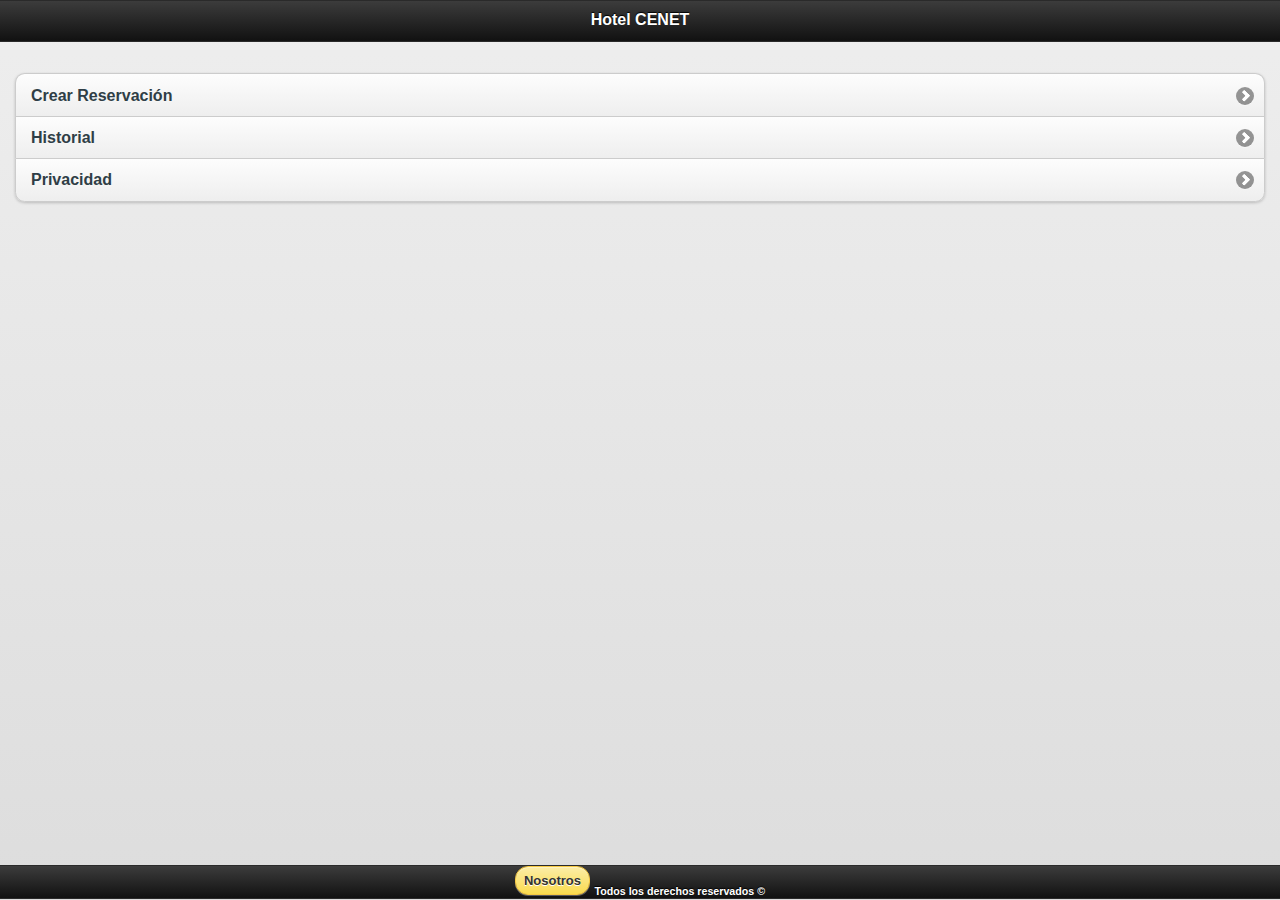
==== index.html @ 975bae32 "hotelcenet by Humberto Vega" ====
<!DOCTYPE html> 
<html>
<head>
<meta charset="utf-8">
<title>Aplic. Web de jQuery Mobile</title>
<link href="jquery.mobile.theme-1.0.min.css" rel="stylesheet" type="text/css"/>
<link href="jquery.mobile.structure-1.0.min.css" rel="stylesheet" type="text/css"/>
<script src="jquery-1.6.4.min.js" type="text/javascript"></script>
<script src="jquery.mobile-1.0.min.js" type="text/javascript"></script>
</head> 
<body> 

<div data-role="page" id="page">
	<div data-role="header">
		<h1>Hotel CENET</h1>
	</div>
	<div data-role="content">	
		<ul data-role="listview" data-inset="true">
			<li><a href="#nr1">Crear Reservación</a></li>
            <li><a href="#historial">Historial</a></li>
			<li><a href="#priv">Privacidad</a></li>
		</ul>		
	</div>
	<div data-role="footer" style="text-align:center;" data-position="fixed">
    <a data-role="button" data-theme="e" href="#nosotros" class="ui-btn-left" data-transition="slideup">Nosotros</a>
		<span style="font-size:8pt;">Todos los derechos reservados &copy;</span>
	</div>
</div>

<div data-role="page" id="nosotros">
	<div data-role="header">
		<h1>Nosotros</h1>
        <a data-role="button" data-direction="reverse" data-rel="back" href="#page1" data-icon="delete" data-iconpos="notext"
        class="ui-btn-right" data-theme="f">
        </a>
	</div>
	<div data-role="content" style="text-align:justify;">	
		We believe that your web site or app should feel like your brand, not any particular OS. To make building highly customized themes easy, we've created ThemeRoller for Mobile to make it easy to drag and drop colors and download a custom theme. For polished visuals without the bloat, we leverage CSS3 properties like text-shadow, box-shadow, and gradients.		
	</div>
	
</div>

<div data-role="page" id="priv">
	<div data-role="header">
		<h1>Privacidad</h1>
        <a data-role="button" 5data-direction="reverse" data-rel="back"  href="#page1" data-icon="arrow-l" data-iconpos="left" 
        class="ui-btn-left">
            Atras
        </a>
	</div>
	<div data-role="content" style="text-align:justify;">	
		We believe that your web site or app should feel like your brand, not any particular OS. To make building highly customized themes easy, we've created ThemeRoller for Mobile to make it easy to drag and drop colors and download a custom theme. For polished visuals without the bloat, we leverage CSS3 properties like text-shadow, box-shadow, and gradients.		
	</div>
</div>

<div data-role="page" id="nr1">
	<div data-role="header">
		<h1>Reservar</h1>
	</div>
    <div data-role="footer" data-position="fixed">
		<div data-role="navbar" data-iconpos="top">
            <ul>
                <li>
                    <a href="#page" data-transition="none" data-theme="f" data-icon="">
                        Cancelar
                    </a>
                </li>
                <li>
                    <a href="#page1" data-transition="none" data-theme="" data-icon="">
                        Siguiente
                    </a>
                </li>
            </ul>
        </div>
	</div>
	<div data-role="content">	
		<ul data-role="listview" data-divider-theme="a" data-inset="true">
            <li data-role="list-divider" role="heading">
                Tipo de Habitación
            </li>
            <li data-theme="c">
                <a href="#" data-transition="slide">
                   Habitacion Sencilla
                </a>
            </li>
            <li data-theme="c">
                <a href="#" data-transition="slide">
                   Habitacion Doble
                </a>
            </li>
            <li data-theme="c">
                <a href="#" data-transition="slide">
                   Suite
                </a>
            </li>
        </ul>	
	</div>
</div>

<div data-role="page" id="nr2">
	<div data-role="header">
		<h1>Reservar</h1>
	</div>
    <div data-role="footer" data-position="fixed">
		<div data-role="navbar" data-iconpos="top">
            <ul>
                <li>
                    <a href="#page" data-transition="none" data-theme="f" data-icon="">
                        Cancelar
                    </a>
                </li>
                <li>
                    <a href="#page1" data-transition="none" data-theme="" data-icon="">
                        Reservar
                    </a>
                </li>
            </ul>
        </div>
	</div>
	<div data-role="content">	
		<ul data-role="listview" data-divider-theme="a" data-inset="true">
            <li data-role="list-divider" role="heading">
                Datos de Reserva
            </li>
            <li data-theme="c">
            Habitaciones:
                <select id="rHabitaciones">
            <option>1</option>
            <option>2</option>
            <option>3</option>
            <option>4</option>
            <option>5</option>
                </select>
            </li>
            <li data-theme="c">
                Días:
                <select id="rDias">
              <option>1</option>
              <option>2</option>
              <option>3</option>
              <option>4</option>
              <option>5</option>
                </select>
            </li>
            <li data-theme="c">
                Personas:
                <select id="rPersonas">
              <option>1</option>
              <option>2</option>
              <option>3</option>
              <option>4</option>
              <option>5</option>
                </select>
            </li>
        </ul>	
	</div>
</div>


<div data-role="page" id="historial">
	<div data-role="header">
		<h1>Historial</h1>
	</div>
	<div data-role="content">	
		<div data-role="collapsible-set">
            <div data-role="collapsible" data-collapsed="true">
                <h3>
                    08/06/2013
                </h3>
                <strong>Días</strong> x<br />
                <strong>Habitaciones</strong> y<br />
                <strong>Personas</strong> z
            </div>
        </div>		
	</div>
	<div data-role="footer" data-position="fixed">
		<div data-role="navbar" data-iconpos="top">
            <ul>
                <li>
                    <a href="#page" data-transition="flip" data-icon="home">
                        Principal
                    </a>
                </li>
                <li>
                    <a href="#nr1" data-transition="slidedown" data-icon="plus">
                        Reservar
                    </a>
                </li>
                <li>
                    <a href="#priv" data-transition="pop" data-icon="info">
                        Privacidad
                    </a>
                </li>
            </ul>
        </div>
	</div>
</div>

</body>
</html>
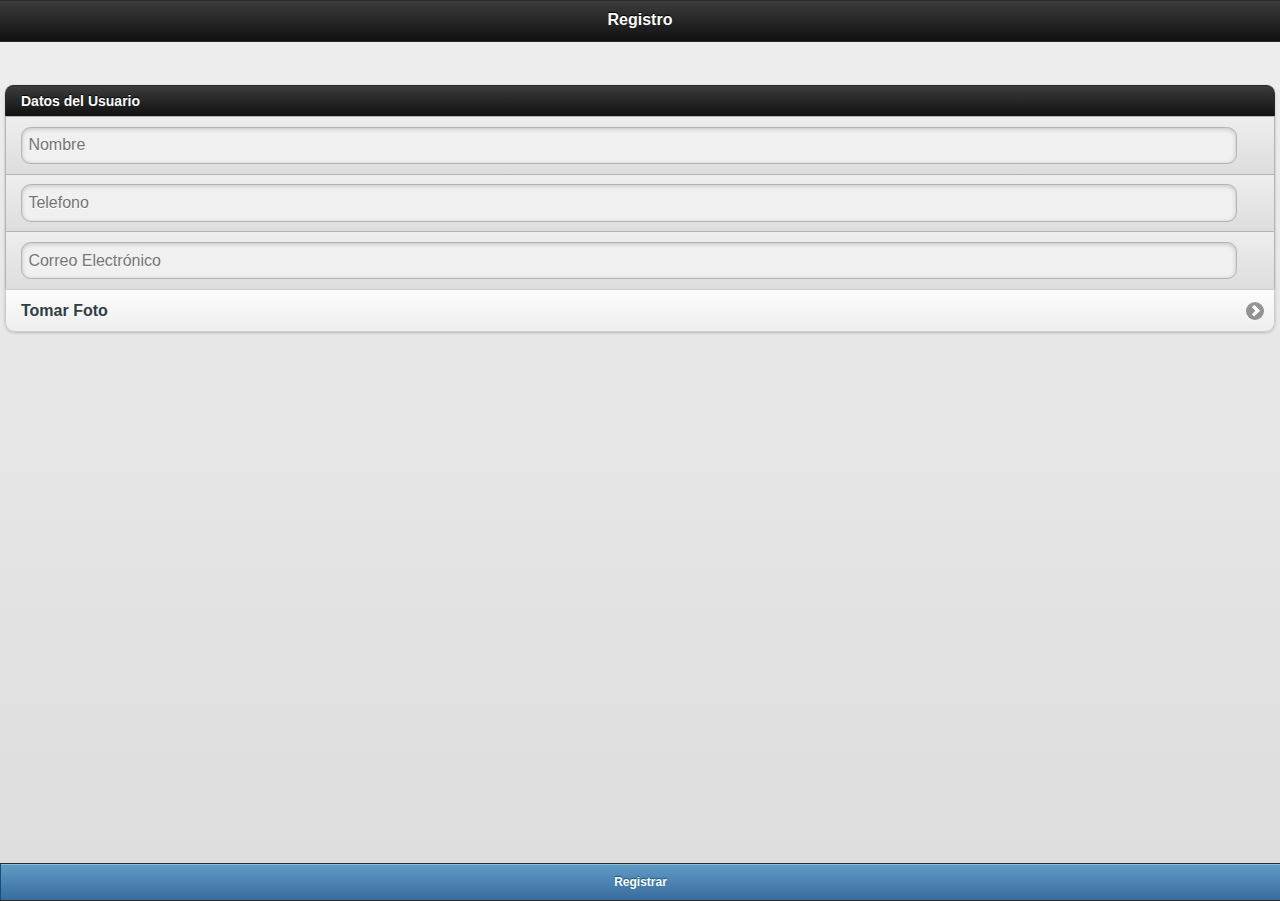
==== commit 048320cb: "Clase 2" ====
--- a/index.html
+++ b/index.html
@@ -3,10 +3,11 @@
 <head>
 <meta charset="utf-8">
 <title>Aplic. Web de jQuery Mobile</title>
-<link href="jquery.mobile.theme-1.0.min.css" rel="stylesheet" type="text/css"/>
-<link href="jquery.mobile.structure-1.0.min.css" rel="stylesheet" type="text/css"/>
-<script src="jquery-1.6.4.min.js" type="text/javascript"></script>
-<script src="jquery.mobile-1.0.min.js" type="text/javascript"></script>
+<link href="css/jquery.mobile.theme-1.0.min.css" rel="stylesheet" type="text/css"/>
+<link href="css/jquery.mobile.structure-1.0.min.css" rel="stylesheet" type="text/css"/>
+<script src="js/jquery-1.6.4.min.js" type="text/javascript"></script>
+<script src="js/jquery.mobile-1.0.min.js" type="text/javascript"></script>
+<script src="js/API/eventos.js" type="text/javascript"></script>
 </head> 
 <body> 
 
@@ -118,7 +119,7 @@
         </div>
 	</div>
 	<div data-role="content">	
-		<ul data-role="listview" data-divider-theme="a" data-inset="true">
+		<ul data-role="listview" data-divider-theme="a" data-inset="true" style="margin:-10px;">
             <li data-role="list-divider" role="heading">
                 Datos de Reserva
             </li>
@@ -156,6 +157,41 @@
 	</div>
 </div>
 
+<div data-role="page" id="login">
+	<div data-role="header">
+		<h1>Registro</h1>
+	</div>
+    <div data-role="footer" data-position="fixed">
+		<div data-role="navbar" data-iconpos="top">
+            <ul>
+            <li>
+                    <a href="#" data-transition="none" data-theme="b" data-icon="" id="regSend">
+                        Registrar
+                    </a>
+                </li>
+            </ul>
+        </div>
+	</div>
+	<div data-role="content">	
+		<ul data-role="listview" data-divider-theme="a" data-inset="true" style="margin:-10px;">
+            <li data-role="list-divider" role="heading">
+                Datos del Usuario
+            </li>
+            <li data-theme="c">
+            <input type="text" placeholder="Nombre" id="regNom" />
+            </li>
+            <li data-theme="c">
+                <input type="tel" placeholder="Telefono" id="regTel" />
+            </li>
+            <li data-theme="c">
+                <input type="email" placeholder="Correo Electrónico" id="regMail" /> 
+            </li>
+            <li data-theme="c">
+                <a href="#" id="regFoto">Tomar Foto</a>
+            </li>
+        </ul>	
+	</div>
+</div>
 
 <div data-role="page" id="historial">
 	<div data-role="header">
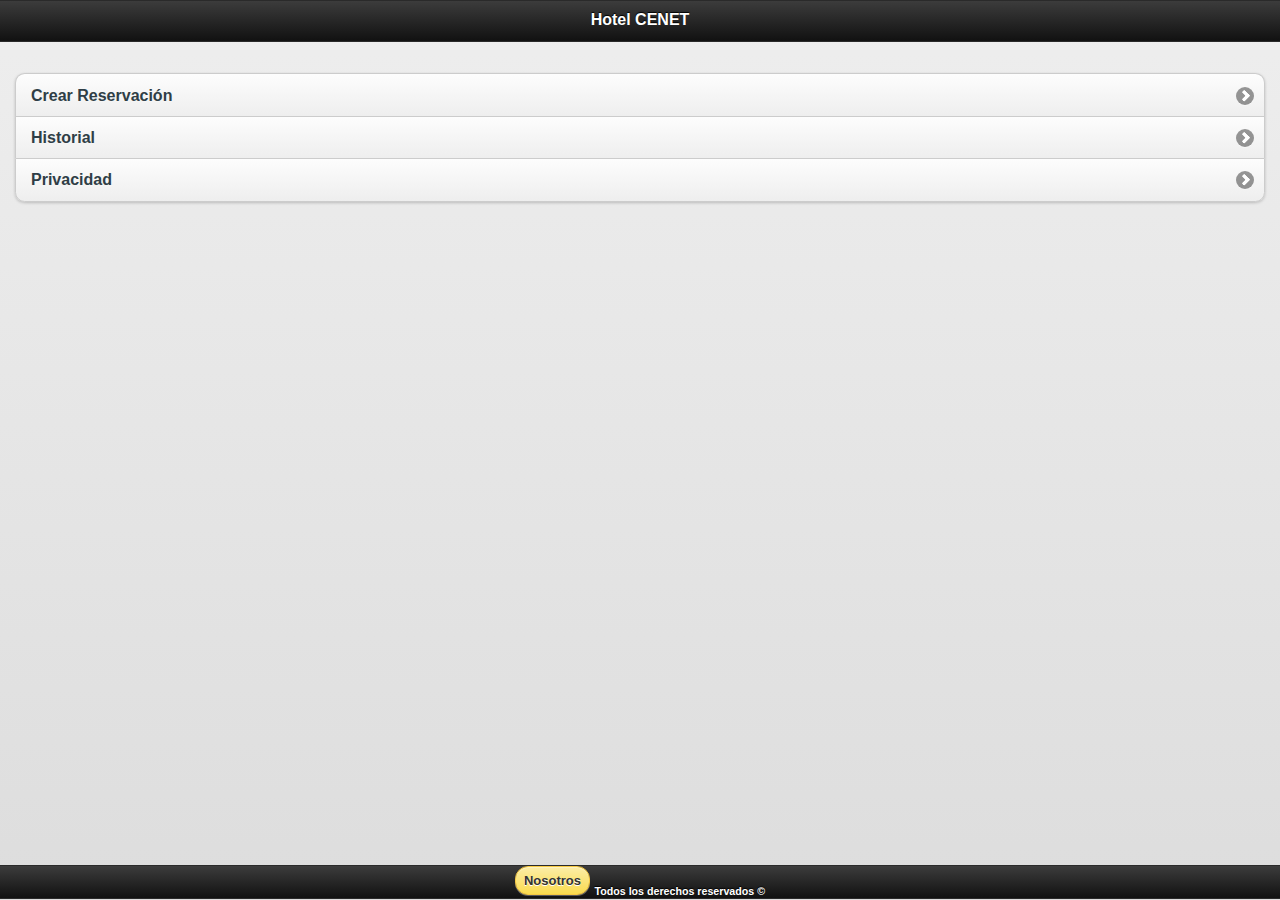
==== commit 90562bd3: "Clase 2 con phonegap.js" ====
--- a/index.html
+++ b/index.html
@@ -5,6 +5,7 @@
 <title>Aplic. Web de jQuery Mobile</title>
 <link href="css/jquery.mobile.theme-1.0.min.css" rel="stylesheet" type="text/css"/>
 <link href="css/jquery.mobile.structure-1.0.min.css" rel="stylesheet" type="text/css"/>
+<script src="phonegap.js"></script>
 <script src="js/jquery-1.6.4.min.js" type="text/javascript"></script>
 <script src="js/jquery.mobile-1.0.min.js" type="text/javascript"></script>
 <script src="js/API/eventos.js" type="text/javascript"></script>
